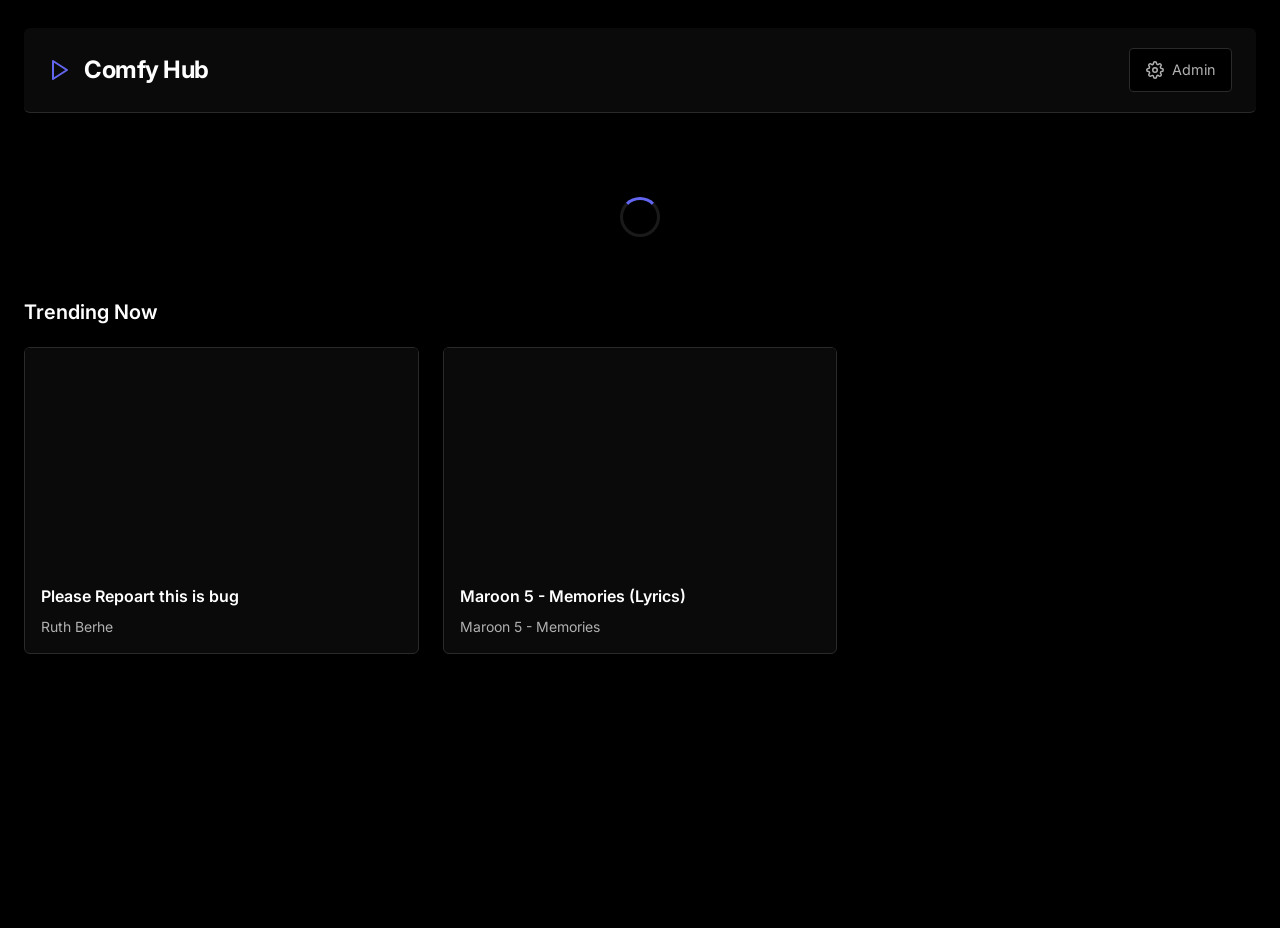
==== home.html @ ce1247eb "Add files via upload" ====
<!DOCTYPE html>
<html lang="en">
<head>
    <meta charset="UTF-8">
    <meta name="viewport" content="width=device-width, initial-scale=1.0">
    <title>Comfy Hub - Home</title>
    <link rel="icon" type="image/svg+xml" href="favicon.svg">
    <link href="https://fonts.googleapis.com/css2?family=Inter:wght@400;500;600;700&display=swap" rel="stylesheet">
    
    <!-- CSS Files -->
    <link rel="stylesheet" href="css/main.css">
    <link rel="stylesheet" href="css/header.css">
    <link rel="stylesheet" href="css/views.css">
    <link rel="stylesheet" href="css/forms.css">
    <link rel="stylesheet" href="css/context-menu.css">
</head>
<body>
    <div class="container">
        <header>
            <div class="logo">
                <svg width="24" height="24" viewBox="0 0 24 24" fill="none" stroke="currentColor" stroke-width="2" stroke-linecap="round" stroke-linejoin="round"><polygon points="5 3 19 12 5 21 5 3"></polygon></svg>
                <h1>Comfy Hub</h1>
            </div>
            <div style="display: flex; gap: 12px;">
                <a href="admin.html" class="settings-btn" style="text-decoration: none;">
                    <svg viewBox="0 0 24 24" fill="none" stroke="currentColor" stroke-width="2">
                        <circle cx="12" cy="12" r="3"></circle>
                        <path d="M19.4 15a1.65 1.65 0 0 0 .33 1.82l.06.06a2 2 0 0 1 0 2.83 2 2 0 0 1-2.83 0l-.06-.06a1.65 1.65 0 0 0-1.82-.33 1.65 1.65 0 0 0-1 1.51V21a2 2 0 0 1-2 2 2 2 0 0 1-2-2v-.09A1.65 1.65 0 0 0 9 19.4a1.65 1.65 0 0 0-1.82.33l-.06.06a2 2 0 0 1-2.83 0 2 2 0 0 1 0-2.83l.06-.06a1.65 1.65 0 0 0 .33-1.82 1.65 1.65 0 0 0-1.51-1H3a2 2 0 0 1-2-2 2 2 0 0 1 2-2h.09A1.65 1.65 0 0 0 4.6 9a1.65 1.65 0 0 0-.33-1.82l-.06-.06a2 2 0 0 1 0-2.83 2 2 0 0 1 2.83 0l.06.06a1.65 1.65 0 0 0 1.82.33H9a1.65 1.65 0 0 0 1-1.51V3a2 2 0 0 1 2-2 2 2 0 0 1 2 2v.09a1.65 1.65 0 0 0 1 1.51 1.65 1.65 0 0 0 1.82-.33l.06-.06a2 2 0 0 1 2.83 0 2 2 0 0 1 0 2.83l-.06.06a1.65 1.65 0 0 0-.33 1.82V9a1.65 1.65 0 0 0 1.51 1H21a2 2 0 0 1 2 2 2 2 0 0 1-2 2h-.09a1.65 1.65 0 0 0-1.51 1z"></path>
                    </svg>
                    Admin
                </a>
            </div>
        </header>

        <main>
            <div id="loader" class="loader-container">
                <div class="spinner"></div>
            </div>

            <div class="view active" id="homeView">
                <div class="section-header">
                    <h2>Trending Now</h2>
                </div>
                <div id="videoGrid" class="video-grid"></div>
            </div>
        </main>
    </div>

    <!-- Custom Context Menu -->
    <div class="context-menu" id="contextMenu">
        <div class="context-menu-item" data-action="copy-link">
            <svg viewBox="0 0 24 24" fill="none" stroke="currentColor" stroke-width="2">
                <path d="M10 13a5 5 0 0 0 7.54.54l3-3a5 5 0 0 0-7.07-7.07l-1.72 1.71"></path>
                <path d="M14 11a5 5 0 0 0-7.54-.54l-3 3a5 5 0 0 0 7.07 7.07l1.71-1.71"></path>
            </svg>
            Copy Link
        </div>
        <div class="context-menu-item" data-action="open-new-tab">
            <svg viewBox="0 0 24 24" fill="none" stroke="currentColor" stroke-width="2">
                <path d="M18 13v6a2 2 0 0 1-2 2H5a2 2 0 0 1-2-2V8a2 2 0 0 1 2-2h6"></path>
                <polyline points="15 3 21 3 21 9"></polyline>
                <line x1="10" y1="14" x2="21" y2="3"></line>
            </svg>
            Open in New Tab
        </div>
        <div class="context-menu-divider"></div>
        <div class="context-menu-item" data-action="reload">
            <svg viewBox="0 0 24 24" fill="none" stroke="currentColor" stroke-width="2">
                <polyline points="23 4 23 10 17 10"></polyline>
                <path d="M20.49 15a9 9 0 1 1-2.12-9.36L23 10"></path>
            </svg>
            Reload Page
        </div>
    </div>

    <!-- JavaScript Files -->
    <script src="js/shared.js"></script>
    <script src="js/home.js"></script>
</body>
</html>
---- css/main.css ----
:root {
    --bg-main: #000000;
    --bg-card: #0a0a0a;
    --bg-hover: #1a1a1a;
    --accent: #6366f1;
    --accent-hover: #4f46e5;
    --text-primary: #ffffff;
    --text-secondary: #b0b0b0;
    --border-color: #2a2a2a;
    --radius-lg: 8px;
    --radius-md: 6px;
    --radius-sm: 4px;
    --transition: 0.15s ease;
}

* {
    margin: 0;
    padding: 0;
    box-sizing: border-box;
}

body {
    margin-top: 28px;
    font-family: 'Inter', sans-serif;
    background: #000000;
    color: #ffffff;
    line-height: 1.5;
    min-height: 100vh;
}

.container {
    max-width: 1280px;
    margin: 0 auto;
    padding: 0 24px;
}

@media (max-width: 768px) {
    .container {
        padding: 0 16px;
    }
}

@media (max-width: 480px) {
    .container {
        padding: 0 12px;
    }
}

/* Disable Text Selection */
* {
    user-select: none;
    -webkit-user-select: none;
    -moz-user-select: none;
    -ms-user-select: none;
}

/* Disable drag */
img {
    -webkit-user-drag: none;
    user-drag: none;
}

/* Disable context menu on images */
img {
    pointer-events: none;
}
---- css/header.css ----
/* Header */
header {
    display: flex;
    align-items: center;
    justify-content: space-between;
    padding: 20px 24px;
    margin-bottom: 24px;
    border-bottom: 1px solid var(--border-color);
    background: var(--bg-card);
    border-radius: var(--radius-md);
}

.logo {
    display: flex;
    align-items: center;
    gap: 12px;
    color: var(--accent);
}

h1 {
    font-size: 1.5rem;
    font-weight: 700;
    letter-spacing: -0.02em;
    color: #ffffff;
}

.section-header h2 {
    font-size: 1.25rem;
    font-weight: 600;
    margin-bottom: 20px;
}

.settings-btn {
    display: flex;
    align-items: center;
    gap: 8px;
    background: var(--bg-main);
    border: 1px solid var(--border-color);
    color: var(--text-secondary);
    padding: 10px 16px;
    border-radius: var(--radius-sm);
    cursor: pointer;
    transition: all var(--transition);
    font-size: 0.9rem;
}

.settings-btn:hover {
    background: var(--bg-hover);
    color: var(--text-primary);
    border-color: var(--accent);
}

.settings-btn svg {
    width: 18px;
    height: 18px;
}

@media (max-width: 768px) {
    header {
        padding: 16px 16px;
        margin-bottom: 16px;
    }

    h1 {
        font-size: 1.25rem;
    }

    .settings-btn {
        padding: 8px 12px;
        font-size: 0.85rem;
    }
}

@media (max-width: 480px) {
    header {
        padding: 12px 12px;
        margin-bottom: 12px;
        flex-wrap: wrap;
        gap: 12px;
    }

    .logo {
        gap: 8px;
    }

    h1 {
        font-size: 1rem;
    }

    .settings-btn {
        padding: 8px 12px;
        font-size: 0.8rem;
        gap: 4px;
    }

    .settings-btn svg {
        width: 16px;
        height: 16px;
    }
}
---- css/views.css ----
/* Views */
.view {
    display: none;
    animation: fadeIn 0.4s ease;
}

.view.active {
    display: block;
}

@keyframes fadeIn {
    from { opacity: 0; transform: translateY(10px); }
    to { opacity: 1; transform: translateY(0); }
}

/* Loader */
.loader-container {
    display: flex;
    justify-content: center;
    padding: 60px 0;
    background: #000000;
}

.spinner {
    width: 40px;
    height: 40px;
    border: 3px solid #1a1a1a;
    border-top-color: var(--accent);
    border-radius: 50%;
    animation: spin 1s linear infinite;
}

@keyframes spin {
    to { transform: rotate(360deg); }
}

/* Video Grid */
.video-grid {
    display: grid;
    grid-template-columns: repeat(auto-fill, minmax(320px, 1fr));
    gap: 24px;
}

.video-card {
    background: var(--bg-card);
    border: 1px solid var(--border-color);
    border-radius: var(--radius-md);
    overflow: hidden;
    cursor: pointer;
    transition: transform var(--transition), box-shadow var(--transition);
}

.video-card:hover {
    box-shadow: 0 10px 25px -5px rgba(0, 0, 0, 0.5);
    border-color: var(--accent);
}

.thumbnail-wrapper {
    position: relative;
    width: 100%;
    padding-bottom: 56.25%;
    background: #000;
}

.thumbnail-wrapper img {
    position: absolute;
    top: 0;
    left: 0;
    width: 100%;
    height: 100%;
    object-fit: cover;
}

.video-card-info {
    padding: 16px;
}

.video-card-info h3 {
    font-size: 1rem;
    font-weight: 600;
    margin-bottom: 8px;
    display: -webkit-box;
    -webkit-line-clamp: 2;
    -webkit-box-orient: vertical;
    overflow: hidden;
    line-clamp: 2;
}

.video-card-info p {
    font-size: 0.875rem;
    color: var(--text-secondary);
}

@media (max-width: 1024px) {
    .video-grid {
        grid-template-columns: repeat(auto-fill, minmax(280px, 1fr));
        gap: 20px;
    }
}

@media (max-width: 768px) {
    .video-grid {
        grid-template-columns: repeat(auto-fill, minmax(240px, 1fr));
        gap: 16px;
    }

    .video-card-info {
        padding: 12px;
    }

    .video-card-info h3 {
        font-size: 0.95rem;
        margin-bottom: 6px;
    }

    .video-card-info p {
        font-size: 0.8rem;
    }
}

@media (max-width: 480px) {
    .video-grid {
        grid-template-columns: repeat(auto-fill, minmax(160px, 1fr));
        gap: 12px;
    }

    .video-card-info {
        padding: 10px;
    }

    .video-card-info h3 {
        font-size: 0.85rem;
        margin-bottom: 4px;
        -webkit-line-clamp: 1;
    }

    .video-card-info p {
        font-size: 0.75rem;
    }
}
---- css/forms.css ----
/* Global Checkbox Styling */
input[type="checkbox"] {
    appearance: none;
    -webkit-appearance: none;
    -moz-appearance: none;
    width: 20px;
    height: 20px;
    border: 2px solid var(--border-color);
    border-radius: 4px;
    background: var(--bg-main);
    cursor: pointer;
    transition: all 0.15s ease;
    flex-shrink: 0;
    position: relative;
}

input[type="checkbox"]:hover {
    border-color: var(--accent);
    box-shadow: 0 0 8px rgba(99, 102, 241, 0.2);
}

input[type="checkbox"]:checked {
    background: var(--accent);
    border-color: var(--accent);
}

input[type="checkbox"]:checked::after {
    content: '✓';
    position: absolute;
    top: 50%;
    left: 50%;
    transform: translate(-50%, -50%);
    color: #fff;
    font-size: 14px;
    font-weight: bold;
}

input[type="checkbox"]:focus {
    outline: none;
    box-shadow: 0 0 0 3px rgba(99, 102, 241, 0.1);
}

input[type="checkbox"]:disabled {
    opacity: 0.5;
    cursor: not-allowed;
}

/* Global Radio Button Styling */
input[type="radio"] {
    appearance: none;
    -webkit-appearance: none;
    -moz-appearance: none;
    width: 20px;
    height: 20px;
    border: 2px solid var(--border-color);
    border-radius: 50%;
    background: var(--bg-main);
    cursor: pointer;
    transition: all 0.15s ease;
    flex-shrink: 0;
    position: relative;
}

input[type="radio"]:hover {
    border-color: var(--accent);
    box-shadow: 0 0 8px rgba(99, 102, 241, 0.2);
}

input[type="radio"]:checked {
    border-color: var(--accent);
}

input[type="radio"]:checked::after {
    content: '';
    position: absolute;
    top: 50%;
    left: 50%;
    transform: translate(-50%, -50%);
    width: 8px;
    height: 8px;
    background: var(--accent);
    border-radius: 50%;
}

input[type="radio"]:focus {
    outline: none;
    box-shadow: 0 0 0 3px rgba(99, 102, 241, 0.1);
}

input[type="radio"]:disabled {
    opacity: 0.5;
    cursor: not-allowed;
}

/* Global Select Styling */
select {
    appearance: none;
    -webkit-appearance: none;
    -moz-appearance: none;
    padding: 10px 14px;
    padding-right: 32px;
    background: var(--bg-main) url("data:image/svg+xml,%3Csvg xmlns='http://www.w3.org/2000/svg' width='12' height='12' viewBox='0 0 12 12'%3E%3Cpath fill='%23b0b0b0' d='M6 9L1 4h10z'/%3E%3C/svg%3E") no-repeat right 10px center;
    background-size: 12px;
    border: 1px solid var(--border-color);
    border-radius: var(--radius-sm);
    color: var(--text-primary);
    font-size: 0.95rem;
    cursor: pointer;
    transition: all 0.15s ease;
}

select:hover {
    border-color: var(--accent);
}

select:focus {
    outline: none;
    border-color: var(--accent);
    box-shadow: 0 0 0 3px rgba(99, 102, 241, 0.1);
}

select:disabled {
    opacity: 0.5;
    cursor: not-allowed;
}

/* Global Input Styling */
input[type="text"],
input[type="url"],
input[type="email"],
input[type="password"],
input[type="number"],
textarea {
    padding: 12px 16px;
    background: var(--bg-main);
    border: 1px solid var(--border-color);
    border-radius: var(--radius-sm);
    color: var(--text-primary);
    font-size: 0.95rem;
    font-family: inherit;
    transition: all 0.15s ease;
}

input[type="text"]:hover,
input[type="url"]:hover,
input[type="email"]:hover,
input[type="password"]:hover,
input[type="number"]:hover,
textarea:hover {
    border-color: var(--border-color);
}

input[type="text"]:focus,
input[type="url"]:focus,
input[type="email"]:focus,
input[type="password"]:focus,
input[type="number"]:focus,
textarea:focus {
    outline: none;
    border-color: var(--accent);
    box-shadow: 0 0 0 3px rgba(99, 102, 241, 0.1);
}

input[type="text"]:disabled,
input[type="url"]:disabled,
input[type="email"]:disabled,
input[type="password"]:disabled,
input[type="number"]:disabled,
textarea:disabled {
    opacity: 0.5;
    cursor: not-allowed;
}

/* Global Button Styling */
button {
    transition: all 0.15s ease;
}

button:active {
    transform: scale(0.98);
}

/* Global Link Styling */
a {
    transition: color 0.15s ease;
}

a:hover {
    color: var(--accent);
}
---- css/context-menu.css ----
/* Custom Context Menu */
.context-menu {
    position: fixed;
    background: var(--bg-card);
    border: 1px solid var(--border-color);
    border-radius: var(--radius-sm);
    padding: 6px 0;
    min-width: 180px;
    box-shadow: 0 10px 30px rgba(0, 0, 0, 0.5);
    z-index: 10000;
    display: none;
    animation: fadeIn 0.15s ease;
}

.context-menu.show {
    display: block;
}

.context-menu-item {
    display: flex;
    align-items: center;
    gap: 10px;
    padding: 10px 16px;
    font-size: 0.9rem;
    color: var(--text-primary);
    cursor: pointer;
    transition: background var(--transition);
}

.context-menu-item:hover {
    background: var(--bg-hover);
}

.context-menu-item svg {
    width: 18px;
    height: 18px;
    color: var(--text-secondary);
}

.context-menu-divider {
    height: 1px;
    background: var(--border-color);
    margin: 6px 0;
}

@media (max-width: 480px) {
    .context-menu {
        min-width: 160px;
        padding: 4px 0;
    }

    .context-menu-item {
        padding: 8px 12px;
        font-size: 0.85rem;
        gap: 8px;
    }

    .context-menu-item svg {
        width: 16px;
        height: 16px;
    }

    .context-menu-divider {
        margin: 4px 0;
    }
}
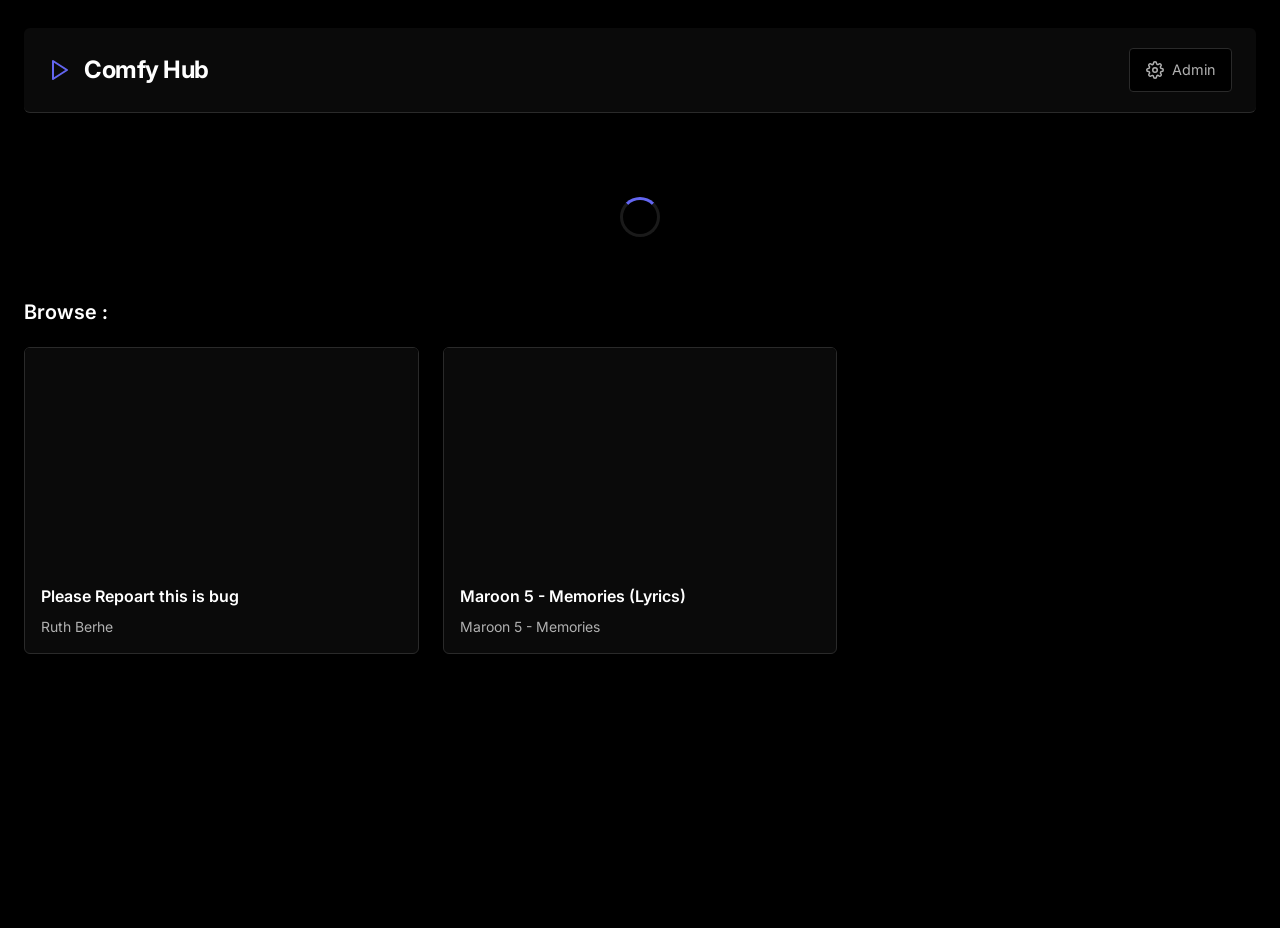
==== commit 88339097: "Update home.html" ====
--- a/home.html
+++ b/home.html
@@ -39,7 +39,7 @@
 
             <div class="view active" id="homeView">
                 <div class="section-header">
-                    <h2>Trending Now</h2>
+                    <h2>Browse :</h2>
                 </div>
                 <div id="videoGrid" class="video-grid"></div>
             </div>
@@ -78,3 +78,4 @@
     <script src="js/home.js"></script>
 </body>
 </html>
+
